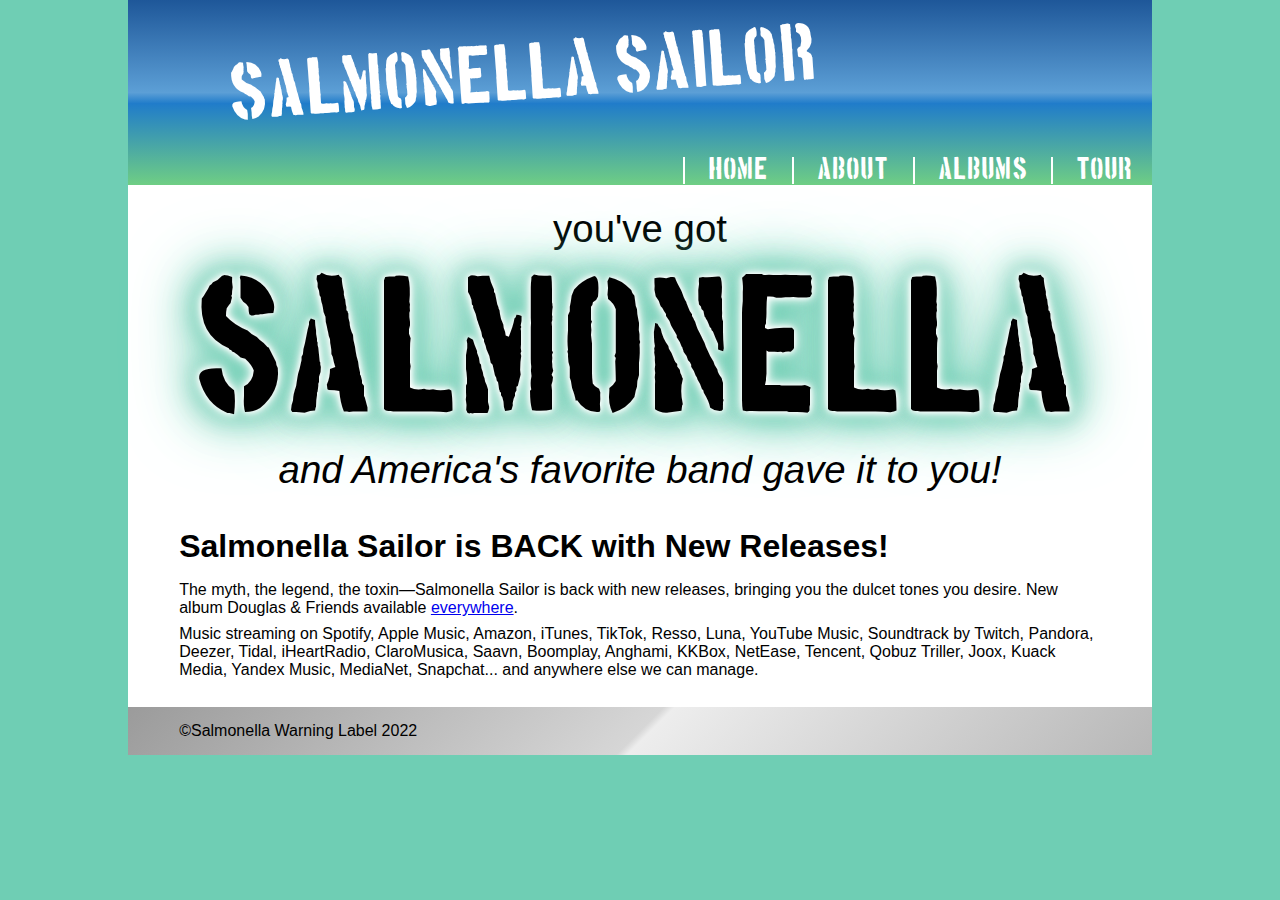
==== index.html @ 287a4082 "retest" ====
<!DOCTYPE HTML>
<html>
<head>
<meta charset="UTF-8">
<title>Home - Salmonella Sailor</title>
<meta name="viewport" content="width=device-width, initial-scale=1.0">
<link rel="stylesheet" href="stylesheet/style.css">
<link rel="icon" href="images/favicon.png">
</head>
<body>
<header>
<h1>Salmonella Sailor</h1>
 <nav class="clearfix">
   <ul>
    <li><a href="index.html">Home</a></li>
    <li><a href="about.html">About</a></li>
    <li><a href="albums.html">Albums</a></li>
    <li><a href="tour.html">Tour</a></li>
  </ul>
 </nav>
</header>
 <section>
  <h2 class="splashtext">you've got</h2>
  <h1 class="splashtext">SALMONELLA</h1>
  <h3 class="splashtext"><i>and America's favorite band gave it to you!</i></h3>
  <h2>Salmonella Sailor is BACK with New Releases!</h2>
  <p>The myth, the legend, the toxin&mdash;Salmonella Sailor is back with new releases, bringing you the dulcet tones you desire. New album Douglas & Friends available <a href="https://linktr.ee/SalmonellaSailor">everywhere</a>.</p>
  <p>Music streaming on Spotify, Apple Music, Amazon, iTunes, TikTok, Resso, Luna, YouTube Music, Soundtrack by Twitch, Pandora, Deezer, Tidal, iHeartRadio, ClaroMusica, Saavn, Boomplay, Anghami, KKBox, NetEase, Tencent, Qobuz Triller, Joox, Kuack Media, Yandex Music, MediaNet, Snapchat... and anywhere else we can manage.</p>
 </section>
<footer>
<p>&copy;Salmonella&nbsp;Warning&nbsp;Label 2022</p>
</footer>
</body>
</html>
---- stylesheet/style.css ----
@font-face {
	font-family: "Boston-Traffic";
	src: url("../fonts/boston_traffic.ttf") format("truetype");
}
html, body, div, span, applet, object,
iframe, h1, h2, h3, h4, h5, h6, p, blockquote,
pre, a, abbr, acronym, address, big, cite,
code, del, dfn, em, img, ins, kbd, q, s, samp,
small, strike, strong, sub, sup, tt, var, b,
u, center, dl, dt, dd, ol, ul, li, fieldset,
form, label, legend, table, caption, tbody,
tfoot, thead, tr, th, td, article, aside,
canvas, details, embed, figure, figcaption,
footer, header, hgroup, menu, nav, output, ruby,
section, summary, time, mark, audio, video {
	margin: 0;
	padding: 0;
	border: 0;
	font-size: 100%;
	font: inherit;
	vertical-align: baseline;
}
html{
background: #6FCEB4; 
}
body{
  background: white;
  width: 80%;
  margin: 0 auto;
}
header {
  background: #1e5799;
  background: -moz-linear-gradient(top,  #1e5799 0%, #5c9fd6 50%, #207cca 56%, #6fce84 100%);
  background: -webkit-linear-gradient(top,  #1e5799 0%,#5c9fd6 50%,#207cca 56%,#6fce84 100%);
  background: linear-gradient(to bottom,  #1e5799 0%,#5c9fd6 50%,#207cca 56%,#6fce84 100%);
  filter: progid:DXImageTransform.Microsoft.gradient( startColorstr='#1e5799', endColorstr='#6fce84',GradientType=0 );
  border-bottom: 2px solid white;
  margin-top: 0;
  overflow: hidden;
}
header h1 {
  color: white;
  font-family: Boston-Traffic, impact, arial bold, sans-serif;
  font-size: 4em;
  padding-left: 10%;
  padding-top: .5em;
  margin-top: 0;
  transform: rotate(-4deg);
  padding-bottom: .8em;
  overflow: hidden;
}
nav ul {
  list-style-type: none;
  margin: 0;
  padding: 0;
  float: right;
}
nav ul li {
  font-family: Boston-Traffic, impact, arial bold, sans-serif;
  font-size: 1.5em;
  display: inline;
  border-left: 2px solid white;
}
nav ul li a {
  color: white;
  text-decoration: none;
  display: inline-block;
  padding-left: 1em;
  padding-right: .8em;
}
section {
  margin-left: 5%;
  margin-right: 5%;
  margin-bottom: 20px;
}
section p {
  font-family: Helvetica, arial bold, sans-serif;
  font-size 1.2em;
  padding-bottom: .5em;
}
h2 {
  font-family: Helvetica, arial bold, sans-serif;
  font-weight: bold;
  font-size: 2em;
  padding-top: .5em;
  padding-bottom: .5em;
}
h1.splashtext {
  font-family: Boston-Traffic, impact, arial bold, sans-serif;
  font-size: 12vw;
  text-shadow: 0 0 5px #fff, 0 0 10px #fff, 0 0 15px #fff, 0 0 20px #6FCEB4, 0 0 30px #6FCEB4, 0 0 40px #6FCEB4, 0 0 55px #6FCEB4, 0 0 75px #6FCEB4;
  text-align: center;
  padding-bottom: 0;
  margin: 0 auto;
}
h2.splashtext {
  font-family: Helvetica, sans-serif;
  font-weight: normal;
  font-size: 3vw;
  text-align: center;
  margin: 0 auto;
  padding-top: 20px;
  padding-bottom: 20px;
}
h3.splashtext {
  font-family: Helvetica, sans-serif;
  font-weight: normal;
  font-size: 3vw;
  text-align: center;
  margin: 0 auto;
  padding-bottom: 20px;
}
footer {
  font-family: Helvetica, sans-serif;
  padding-left: 5%;
  padding-top: 15px;
  padding-bottom: 15px;
  background: #9b9b9b;
  background: -moz-linear-gradient(-45deg,  #9b9b9b 0%, #d6d6d6 50%, #ededed 51%, #b7b7b7 100%);
  background: -webkit-linear-gradient(-45deg,  #9b9b9b 0%,#d6d6d6 50%,#ededed 51%,#b7b7b7 100%);
  background: linear-gradient(135deg,  #9b9b9b 0%,#d6d6d6 50%,#ededed 51%,#b7b7b7 100%);
  filter: progid:DXImageTransform.Microsoft.gradient( startColorstr='#9b9b9b', endColorstr='#b7b7b7',GradientType=1 );
}
.clearfix::after {
  content: "";
  clear: both;
  display: table;
}
@media only screen and (max-width: 580px) {
  body {
   width:100%
  }
}
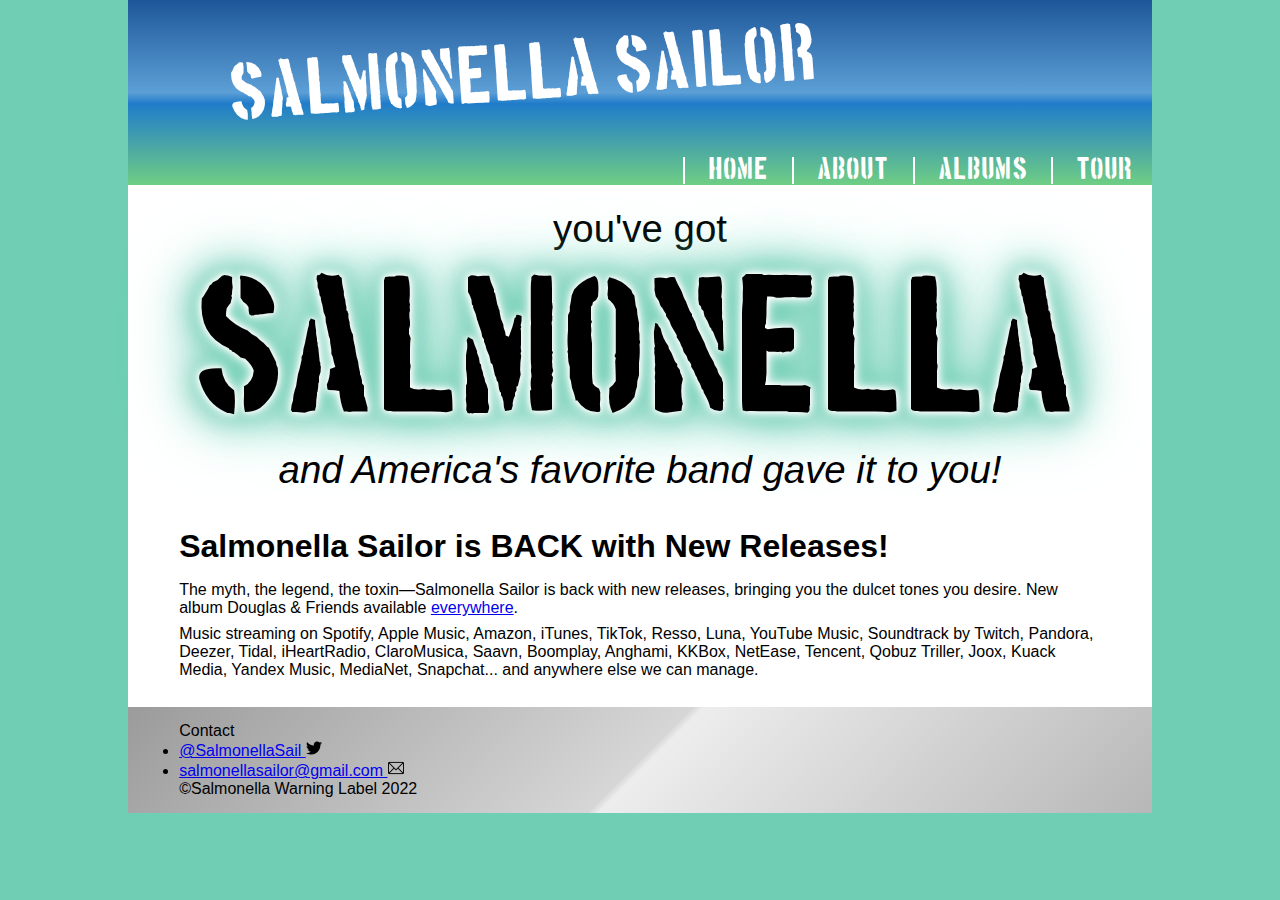
==== commit 9f2928c2: "Added footer and icons" ====
--- a/index.html
+++ b/index.html
@@ -27,8 +27,17 @@
   <p>The myth, the legend, the toxin&mdash;Salmonella Sailor is back with new releases, bringing you the dulcet tones you desire. New album Douglas & Friends available <a href="https://linktr.ee/SalmonellaSailor">everywhere</a>.</p>
   <p>Music streaming on Spotify, Apple Music, Amazon, iTunes, TikTok, Resso, Luna, YouTube Music, Soundtrack by Twitch, Pandora, Deezer, Tidal, iHeartRadio, ClaroMusica, Saavn, Boomplay, Anghami, KKBox, NetEase, Tencent, Qobuz Triller, Joox, Kuack Media, Yandex Music, MediaNet, Snapchat... and anywhere else we can manage.</p>
  </section>
-<footer>
-<p>&copy;Salmonella&nbsp;Warning&nbsp;Label 2022</p>
+<footer class="clearfix">
+  <div class="contact">
+    <h1>Contact</h1>
+    <ul>
+     <li><a href="https://twitter.com/salmonellasail">@SalmonellaSail <img src="images/twit.png" width="16px" alt="Twitter Icon"></a></li>
+     <li><a href="mailto:salmonellasailor@gmail.com">salmonellasailor@gmail.com <img src="images/email.png" width="16px" alt="Email Icon"></a></li>
+    </ul>
+  </div>
+  <div class="copyright">
+    <p>&copy;Salmonella&nbsp;Warning&nbsp;Label 2022</p>
+  </div>
 </footer>
 </body>
 </html>--- a/stylesheet/style.css
+++ b/stylesheet/style.css
@@ -78,6 +78,32 @@
   font-size 1.2em;
   padding-bottom: .5em;
 }
+section h1 {
+  font-family: Boston-Traffic, impact, arial bold, sans-serif;
+  font-size: 3em;
+  padding-top: .75em;
+  padding-bottom: .5em;
+}
+span.not {
+  color: white;
+  display: inline-block;
+  transform: rotate(4deg);
+  background: red;
+  padding-left: 3px;
+  padding-right: 3px;
+}
+span.yes {
+  color: white;
+  display: inline-block;
+  transform: rotate(-4deg);
+  background: green;
+  padding-left: 3px;
+  padding-right: 3px;
+}
+span.font2 {
+  font-family: helvetica, arial, sans-serif;
+  font-weight: bold;
+}
 h2 {
   font-family: Helvetica, arial bold, sans-serif;
   font-weight: bold;
@@ -90,7 +116,7 @@
   font-size: 12vw;
   text-shadow: 0 0 5px #fff, 0 0 10px #fff, 0 0 15px #fff, 0 0 20px #6FCEB4, 0 0 30px #6FCEB4, 0 0 40px #6FCEB4, 0 0 55px #6FCEB4, 0 0 75px #6FCEB4;
   text-align: center;
-  padding-bottom: 0;
+  padding: 0;
   margin: 0 auto;
 }
 h2.splashtext {
@@ -110,12 +136,30 @@
   margin: 0 auto;
   padding-bottom: 20px;
 }
+aside {
+  float: right;
+  margin-left: 3%;
+  overflow: hidden;
+}
+.center {
+  display: block;
+  text-align: center;
+  margin: auto;
+}
+iframe {
+  margin: 0 auto;
+  margin-bottom: .5em;
+}
+.tweetembed {
+  width: 30%;
+}
 footer {
   font-family: Helvetica, sans-serif;
   padding-left: 5%;
   padding-top: 15px;
   padding-bottom: 15px;
   background: #9b9b9b;
+  clear: both;
   background: -moz-linear-gradient(-45deg,  #9b9b9b 0%, #d6d6d6 50%, #ededed 51%, #b7b7b7 100%);
   background: -webkit-linear-gradient(-45deg,  #9b9b9b 0%,#d6d6d6 50%,#ededed 51%,#b7b7b7 100%);
   background: linear-gradient(135deg,  #9b9b9b 0%,#d6d6d6 50%,#ededed 51%,#b7b7b7 100%);
@@ -130,4 +174,18 @@
   body {
    width:100%
   }
+  aside {
+  float: none;
+  overflow: auto;
+  }
+  .tweetembed {
+  width: 100%;
+}
+@media only screen and (max-width: 475px) {
+  nav ul li {
+    font-size: 5vw;
+  }
+  header h1 {
+    font-size: 14vw;
+  }
 }